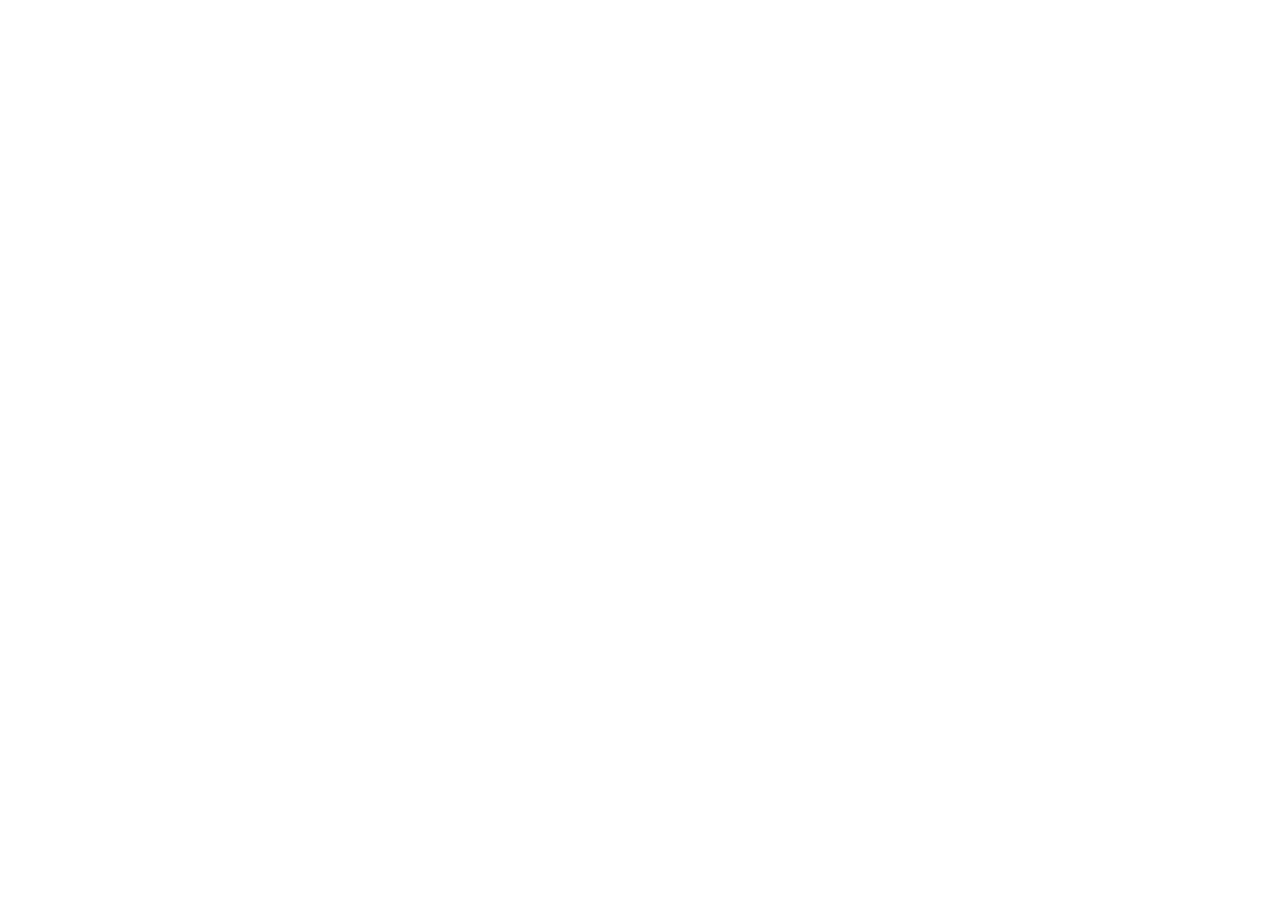
==== roles/04_web_developer/index.html @ bfe83266 "Add classroom Client Brief Build starter" ====
<!doctype html>
<html lang="en">
<head>
  <meta charset="utf-8">
  <meta name="viewport" content="width=device-width, initial-scale=1">
  <title>Maria's Bakery — page draft</title>
  <link rel="stylesheet" href="../03_ui_ux_designer/styles.css">
</head>
<body>
  <!-- Build #top, #hero, #menu, #hours, #about, #contact and the shared classes.
       Use temporary text. The leader swaps in the final copy.
       Add images from inputs/ with useful alt text. -->
</body>
</html>
---- roles/03_ui_ux_designer/styles.css ----
/* Add the page styles here. Use the exact shared IDs and classes.
   Start with a single column. Text: 16px or larger. Buttons: 44px or larger.
   Choose colors, fonts, spacing, and layouts based on the inputs.
   Test narrow screens and visible keyboard focus. */
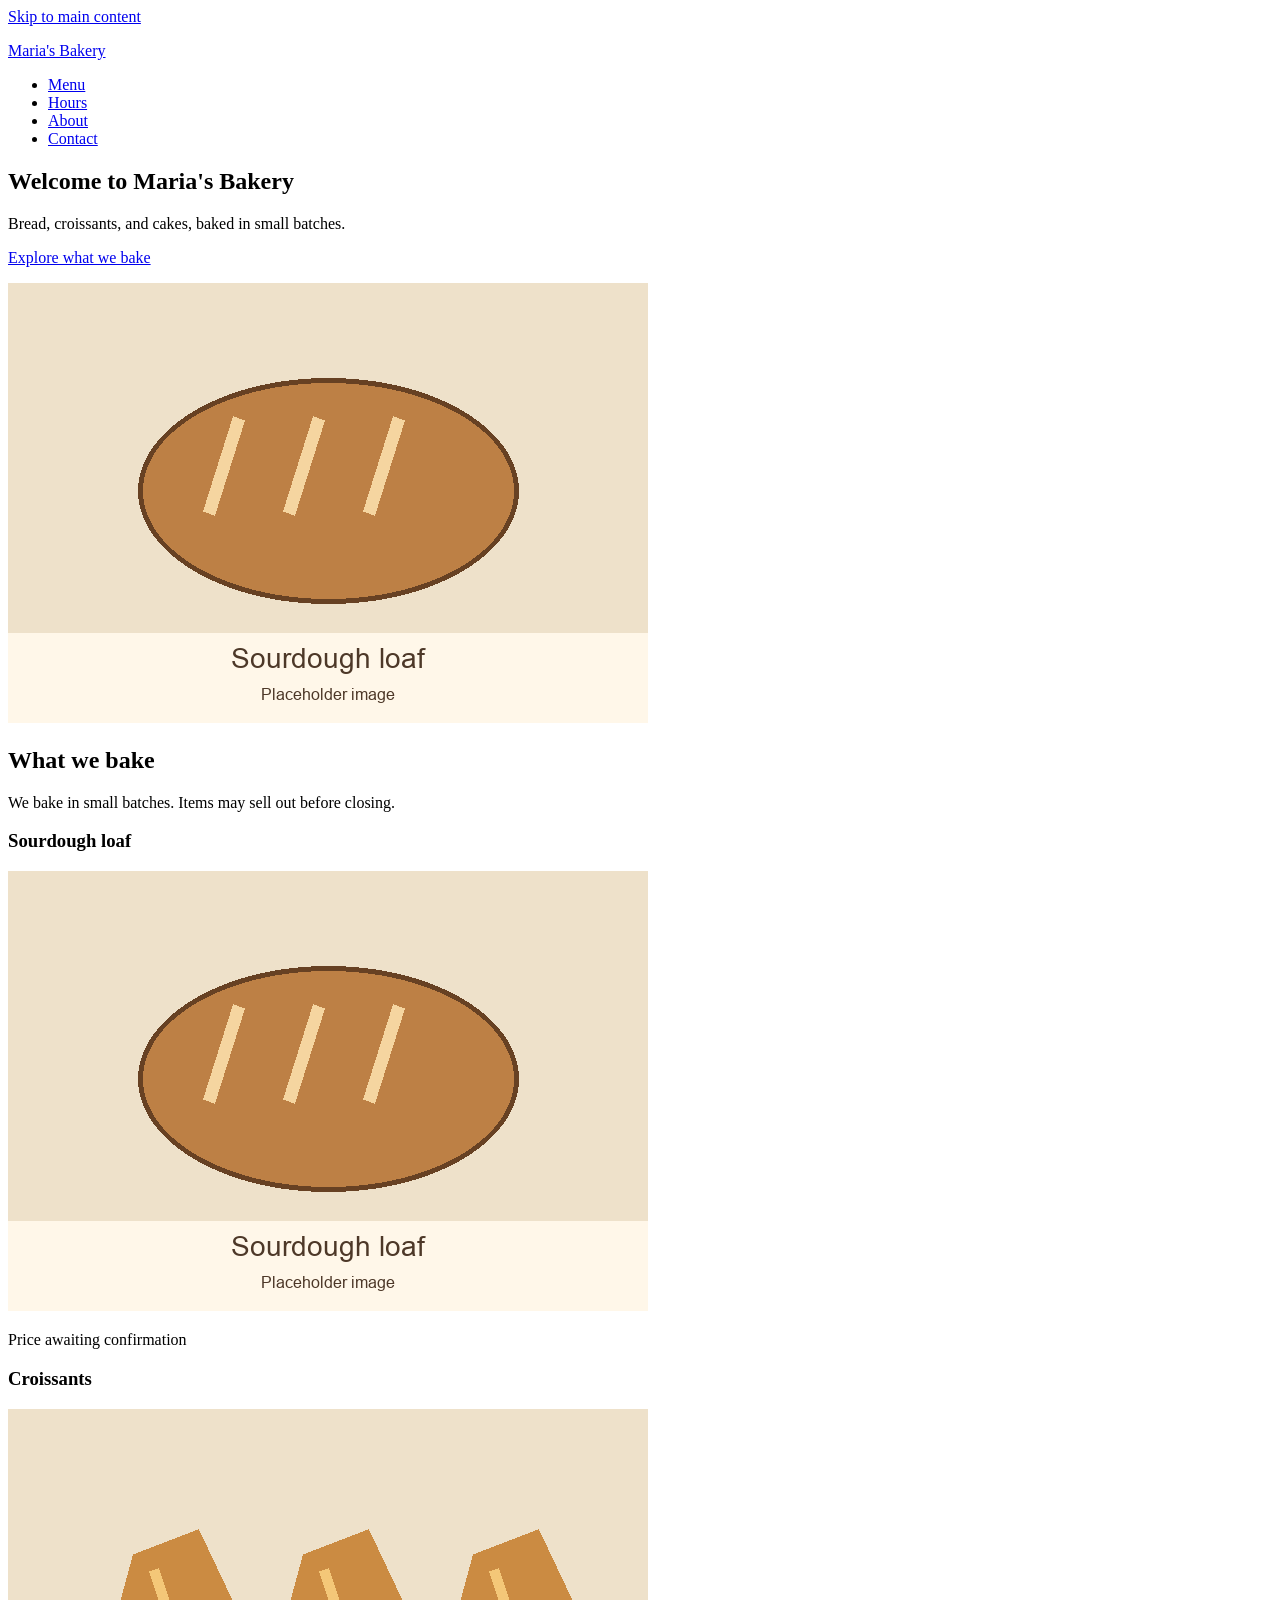
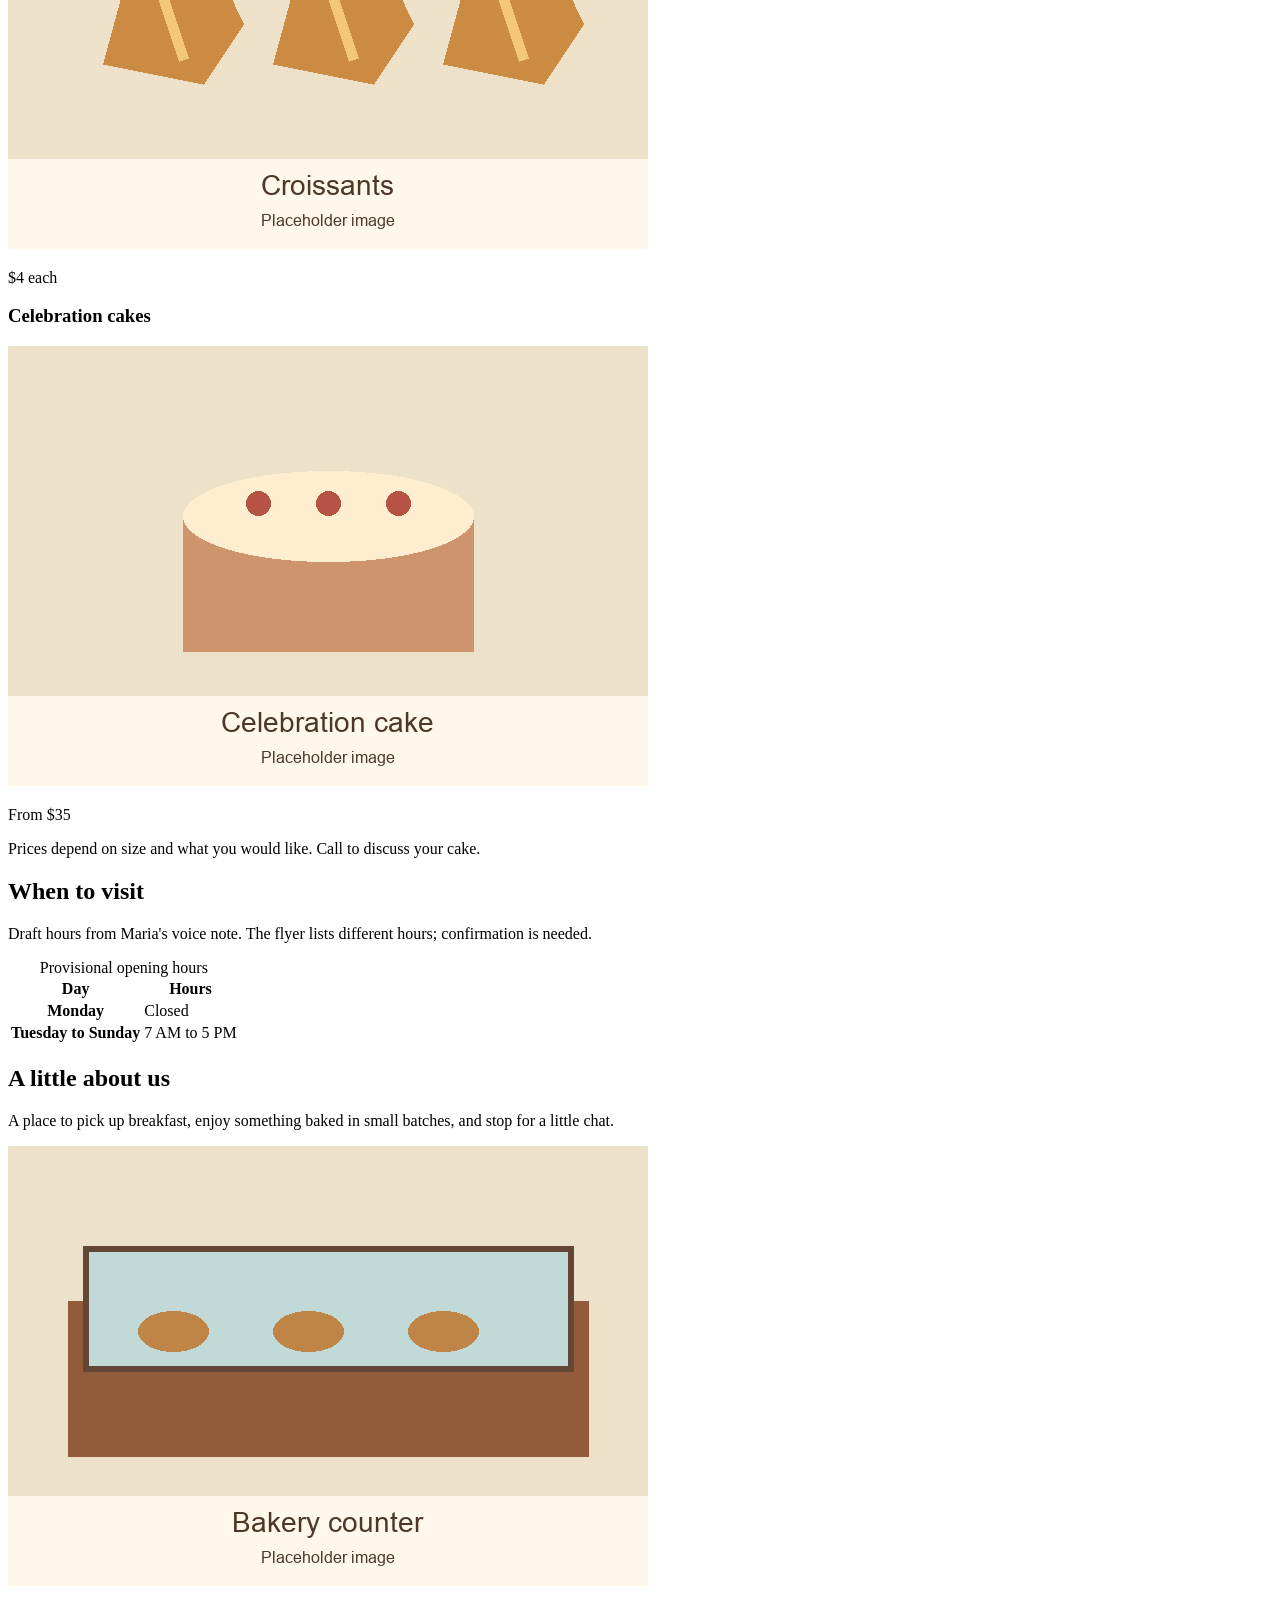
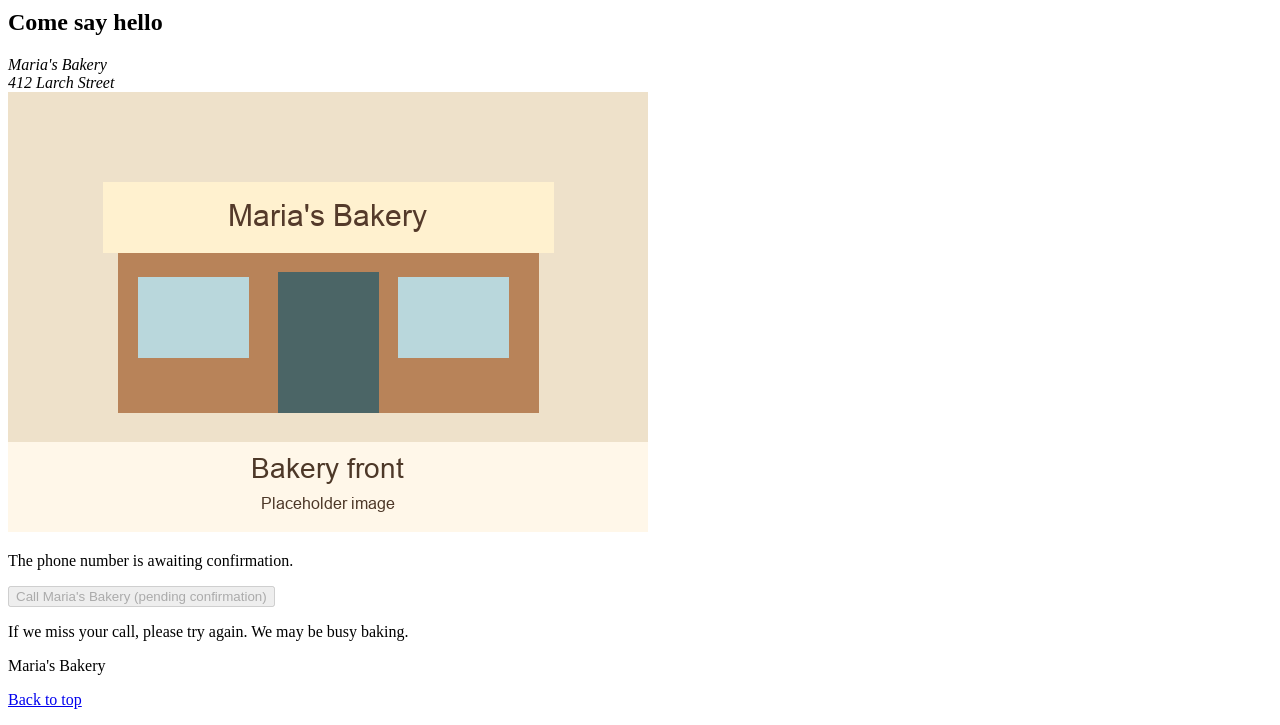
==== commit 19a75697: "Build bakery HTML draft with shared sections and input images" ====
--- a/roles/04_web_developer/index.html
+++ b/roles/04_web_developer/index.html
@@ -3,12 +3,116 @@
 <head>
   <meta charset="utf-8">
   <meta name="viewport" content="width=device-width, initial-scale=1">
-  <title>Maria's Bakery — page draft</title>
+  <title>Maria's Bakery - page draft</title>
   <link rel="stylesheet" href="../03_ui_ux_designer/styles.css">
 </head>
 <body>
-  <!-- Build #top, #hero, #menu, #hours, #about, #contact and the shared classes.
-       Use temporary text. The leader swaps in the final copy.
-       Add images from inputs/ with useful alt text. -->
+  <!-- Developer handoff: all wording is temporary until the copywriter's handoff.
+       Sources: inputs/client_transcript.md, inputs/flyer.png, inputs/logo.png,
+       and inputs/photos/. Follow shared/page_structure.md for styling hooks.
+       The transcript and flyer disagree on days, closing time, sourdough price,
+       and phone number. Do not publish those details without a team decision.
+       Logo placement is pending because the supplied logo is pink and Maria
+       dislikes pink. Ordering and payment require further client decisions.
+       Supplied pictures are illustrated placeholders, not actual food photos.
+       Designer: add responsive image sizing, 16px+ text, 44px+ call buttons,
+       readable contrast, visible focus, and a narrow-screen layout in your CSS. -->
+  <a href="#main-content">Skip to main content</a>
+
+  <header id="top" class="site-header">
+    <p><a href="#hero">Maria's Bakery</a></p>
+    <nav aria-label="Main navigation">
+      <ul>
+        <li><a href="#menu">Menu</a></li>
+        <li><a href="#hours">Hours</a></li>
+        <li><a href="#about">About</a></li>
+        <li><a href="#contact">Contact</a></li>
+      </ul>
+    </nav>
+  </header>
+
+  <main id="main-content" tabindex="-1">
+    <section id="hero" class="hero" aria-labelledby="hero-heading">
+      <h1 id="hero-heading">Welcome to Maria's Bakery</h1>
+      <p>Bread, croissants, and cakes, baked in small batches.</p>
+      <p><a href="#menu">Explore what we bake</a></p>
+      <img src="../../inputs/photos/01_sourdough.png"
+           alt="Illustration of a sourdough loaf with a scored crust"
+           width="640" height="440" fetchpriority="high">
+    </section>
+
+    <section id="menu" aria-labelledby="menu-heading">
+      <h2 id="menu-heading">What we bake</h2>
+      <p>We bake in small batches. Items may sell out before closing.</p>
+      <article class="menu-item" aria-labelledby="sourdough-heading">
+        <h3 id="sourdough-heading">Sourdough loaf</h3>
+        <img src="../../inputs/photos/01_sourdough.png"
+             alt="Illustration of a sourdough loaf"
+             width="640" height="440" loading="lazy">
+        <!-- Transcript: $8 per loaf. Flyer: $9. Awaiting confirmation. -->
+        <p class="menu-price">Price awaiting confirmation</p>
+      </article>
+      <article class="menu-item" aria-labelledby="croissant-heading">
+        <h3 id="croissant-heading">Croissants</h3>
+        <img src="../../inputs/photos/02_croissants.png"
+             alt="Illustration of three croissants"
+             width="640" height="440" loading="lazy">
+        <p class="menu-price">$4 each</p>
+      </article>
+      <article class="menu-item" aria-labelledby="cake-heading">
+        <h3 id="cake-heading">Celebration cakes</h3>
+        <img src="../../inputs/photos/03_cake.png"
+             alt="Illustration of a round celebration cake"
+             width="640" height="440" loading="lazy">
+        <p class="menu-price">From $35</p>
+        <p>Prices depend on size and what you would like. Call to discuss your cake.</p>
+      </article>
+    </section>
+
+    <section id="hours" aria-labelledby="hours-heading">
+      <h2 id="hours-heading">When to visit</h2>
+      <p id="hours-note">Draft hours from Maria's voice note. The flyer lists different hours; confirmation is needed.</p>
+      <!-- Transcript: closed Monday, 7 AM to 5 PM other days.
+           Flyer: open seven days, 7 AM to 6 PM. -->
+      <table class="hours-table" aria-describedby="hours-note">
+        <caption>Provisional opening hours</caption>
+        <thead>
+          <tr><th scope="col">Day</th><th scope="col">Hours</th></tr>
+        </thead>
+        <tbody>
+          <tr><th scope="row">Monday</th><td>Closed</td></tr>
+          <tr><th scope="row">Tuesday to Sunday</th><td><time datetime="07:00">7 AM</time> to <time datetime="17:00">5 PM</time></td></tr>
+        </tbody>
+      </table>
+    </section>
+
+    <section id="about" aria-labelledby="about-heading">
+      <h2 id="about-heading">A little about us</h2>
+      <p>A place to pick up breakfast, enjoy something baked in small batches, and stop for a little chat.</p>
+      <img src="../../inputs/photos/04_counter.png"
+           alt="Illustration of a bakery display counter with bread"
+           width="640" height="440" loading="lazy">
+    </section>
+
+    <section id="contact" aria-labelledby="contact-heading">
+      <h2 id="contact-heading">Come say hello</h2>
+      <address>Maria's Bakery<br>412 Larch Street</address>
+      <img src="../../inputs/photos/05_storefront.png"
+           alt="Illustration of a storefront with a Maria's Bakery sign"
+           width="640" height="440" loading="lazy">
+      <!-- Transcript phone: 216-555-0148. Flyer phone: 216-555-0184.
+           After confirmation, replace this disabled button with
+           <a class="btn-call" href="tel:CONFIRMED_NUMBER">Call Maria's Bakery</a>.
+           Use the confirmed number in international format in the href. -->
+      <p id="phone-note">The phone number is awaiting confirmation.</p>
+      <button class="btn-call" type="button" disabled aria-describedby="phone-note">Call Maria's Bakery (pending confirmation)</button>
+      <p>If we miss your call, please try again. We may be busy baking.</p>
+    </section>
+  </main>
+
+  <footer class="site-footer">
+    <p>Maria's Bakery</p>
+    <p><a href="#top">Back to top</a></p>
+  </footer>
 </body>
 </html>
